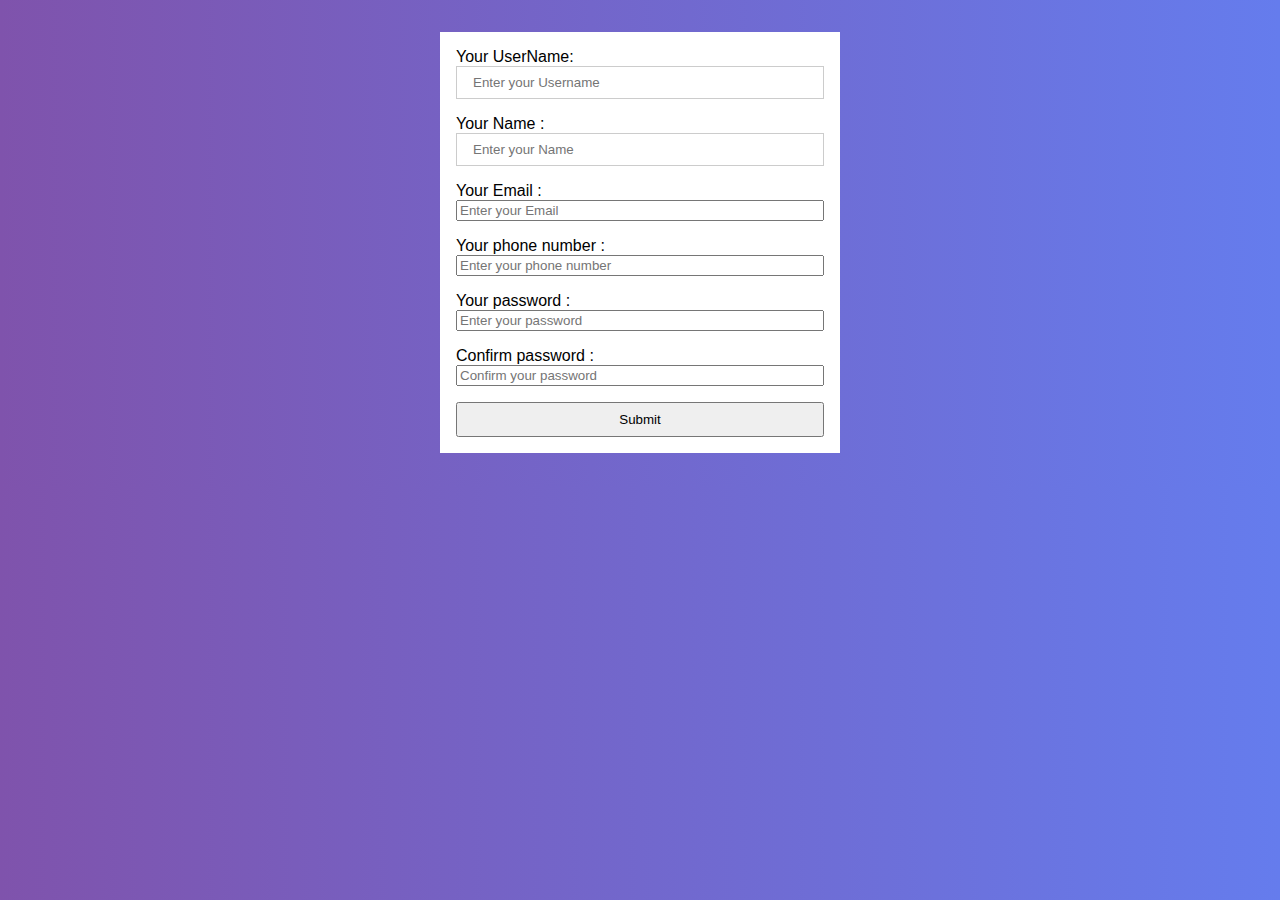
==== block-BJaaes/code/index.html @ ddd568d1 "Form-Validation" ====
<!-- <!DOCTYPE html>
<html lang="en">
  <head>
    <meta charset="UTF-8" />
    <meta name="viewport" content="width=device-width, initial-scale=1.0" />
    <link rel="stylesheet" href="style.css" />
    <title>Form Validation 👇</title>
  </head>
  <body>
   
    <script src="./script.js"></script>
  </body>
</html> -->
<!DOCTYPE html>
<html lang="en">
  <head>
    <meta charset="UTF-8" />
    <meta name="viewport" content="width=device-width, initial-scale=1.0" />
    <link rel="stylesheet" href="style.css" />
    <title>Form Validation 👇</title>
  </head>
  <body>
    <div>
      <form class="container">
        <div class="form-control">
          <label for="username">Your UserName:</label>
          <input
            id="username"
            type="text"
            name="username"
            placeholder="Enter your Username"
          />
          <small></small>
        </div>
        <div class="form-control">
          <label for="name">Your Name :</label>
          <input
            id="name"
            type="text"
            name="name"
            placeholder="Enter your Name"
          />
          <small></small>
        </div>
        <div class="form-control">
          <label for="email">Your Email :</label>
          <input
            id="email"
            type="email"
            name="email"
            placeholder="Enter your Email"
          />
          <small></small>
        </div>

        <div class="form-control">
          <label for="phone">Your phone number :</label>
          <input
            id="phone"
            type="tel"
            name="phone"
            placeholder="Enter your phone number"
          />
          <small></small>
        </div>
        <div class="form-control">
          <label for="password"> Your password :</label>
          <input
            id="password"
            type="password"
            name="password"
            placeholder="Enter your password"
          />
        </div>
        <div class="form-control">
          <label for="password"> Confirm password :</label>
          <input
            id="confirm_password"
            type="password"
            name="confirm_password"
            placeholder="Confirm your password"
          />
        </div>
        <button type="submit">Submit</button>
      </form>
    </div>
    <script src="./script.js"></script>
  </body>
</html>
---- block-BJaaes/code/style.css ----
/* CSS Reset */

html {
  box-sizing: border-box;
  font-size: 16px;
}

*,
*:before,
*:after {
  box-sizing: inherit;
}

body,
h1,
h2,
h3,
h4,
h5,
h6,
p,
ol,
ul {
  margin: 0;
  padding: 0;
  font-weight: normal;
}

ol,
ul {
  list-style: none;
}

img {
  max-width: 100%;
  height: auto;
}

/* Main CSS */

body {
  font-family: -apple-system, BlinkMacSystemFont, "Segoe UI", Roboto, Oxygen,
    Ubuntu, Cantarell, "Open Sans", "Helvetica Neue", sans-serif;
  background: linear-gradient(to right, #7f53ac 0, #657ced 100%);
}
* {
  box-sizing: border-box;
}

button {
  padding: 0.5rem;
}

body {
  margin-top: 2rem;
}

input[type="text"] {
  padding: 0.5rem 1rem;
  border: none;
  border: 1px solid rgba(0, 0, 0, 0.2);
  width: 100%;
}
select {
  padding: 0.5rem 1rem;
  border: none;
  border: 1px solid rgba(0, 0, 0, 0.2);
}

.container {
  max-width: 400px;
  margin: 2rem auto;
  background: white;
  padding: 1rem;
  display: flex;
  flex-direction: column;
  gap: 1rem;
}

p {
  padding-top: 1rem;
}

.form-control {
  width: 100%;
  display: flex;
  flex-direction: column;
}
/* input[type="text"] {
  width: 100%;
} */
.terms {
  display: inline-block;
}
---- block-BJaaes/code/style.css ----
/* CSS Reset */

html {
  box-sizing: border-box;
  font-size: 16px;
}

*,
*:before,
*:after {
  box-sizing: inherit;
}

body,
h1,
h2,
h3,
h4,
h5,
h6,
p,
ol,
ul {
  margin: 0;
  padding: 0;
  font-weight: normal;
}

ol,
ul {
  list-style: none;
}

img {
  max-width: 100%;
  height: auto;
}

/* Main CSS */

body {
  font-family: -apple-system, BlinkMacSystemFont, "Segoe UI", Roboto, Oxygen,
    Ubuntu, Cantarell, "Open Sans", "Helvetica Neue", sans-serif;
  background: linear-gradient(to right, #7f53ac 0, #657ced 100%);
}
* {
  box-sizing: border-box;
}

button {
  padding: 0.5rem;
}

body {
  margin-top: 2rem;
}

input[type="text"] {
  padding: 0.5rem 1rem;
  border: none;
  border: 1px solid rgba(0, 0, 0, 0.2);
  width: 100%;
}
select {
  padding: 0.5rem 1rem;
  border: none;
  border: 1px solid rgba(0, 0, 0, 0.2);
}

.container {
  max-width: 400px;
  margin: 2rem auto;
  background: white;
  padding: 1rem;
  display: flex;
  flex-direction: column;
  gap: 1rem;
}

p {
  padding-top: 1rem;
}

.form-control {
  width: 100%;
  display: flex;
  flex-direction: column;
}
/* input[type="text"] {
  width: 100%;
} */
.terms {
  display: inline-block;
}
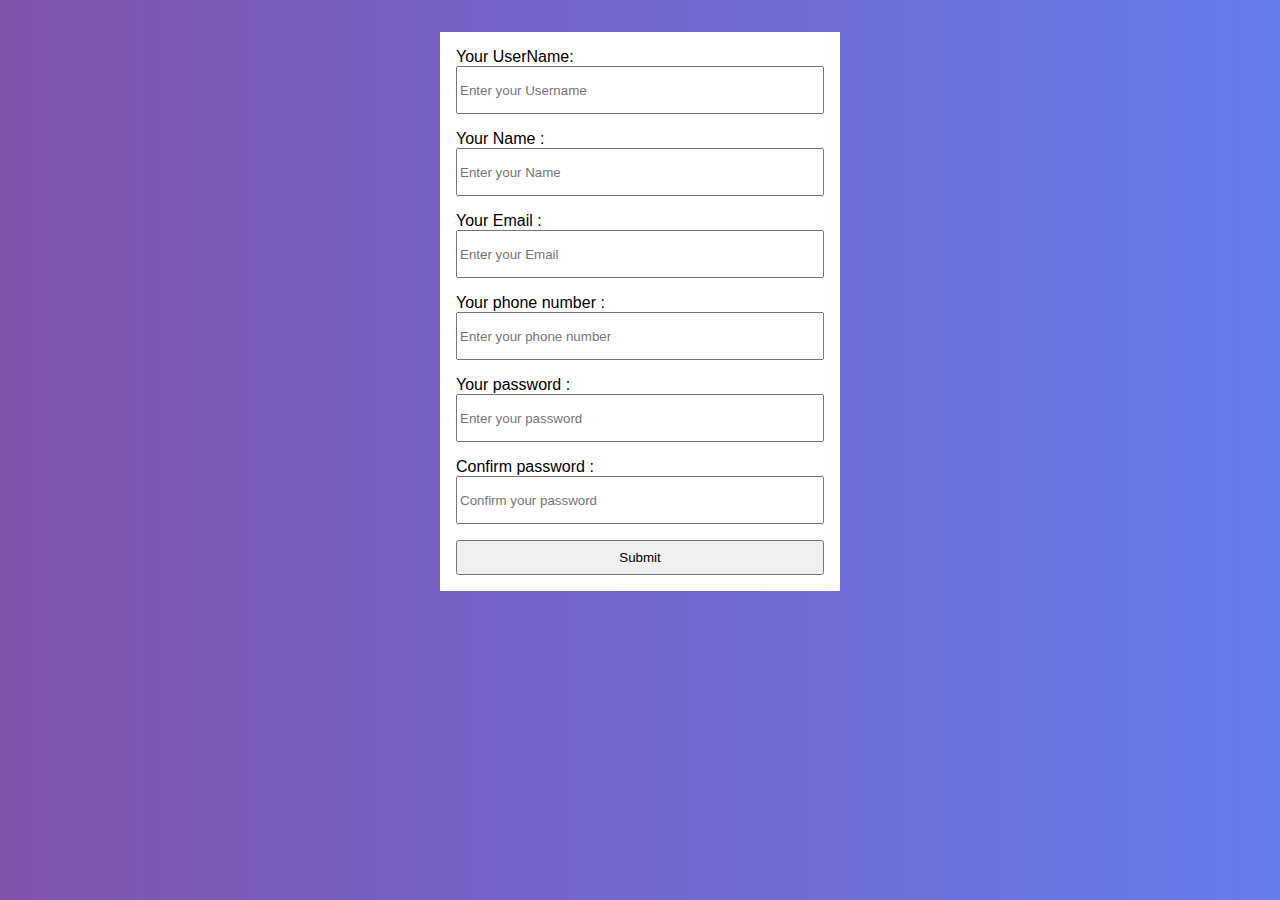
==== commit 9e3a2278: "Form-Validation-update" ====
--- a/block-BJaaes/code/index.html
+++ b/block-BJaaes/code/index.html
@@ -1,16 +1,3 @@
-<!-- <!DOCTYPE html>
-<html lang="en">
-  <head>
-    <meta charset="UTF-8" />
-    <meta name="viewport" content="width=device-width, initial-scale=1.0" />
-    <link rel="stylesheet" href="style.css" />
-    <title>Form Validation 👇</title>
-  </head>
-  <body>
-   
-    <script src="./script.js"></script>
-  </body>
-</html> -->
 <!DOCTYPE html>
 <html lang="en">
   <head>
@@ -46,7 +33,7 @@
           <label for="email">Your Email :</label>
           <input
             id="email"
-            type="email"
+            type="text"
             name="email"
             placeholder="Enter your Email"
           />
@@ -71,6 +58,7 @@
             name="password"
             placeholder="Enter your password"
           />
+          <small></small>
         </div>
         <div class="form-control">
           <label for="password"> Confirm password :</label>
@@ -80,6 +68,7 @@
             name="confirm_password"
             placeholder="Confirm your password"
           />
+          <small></small>
         </div>
         <button type="submit">Submit</button>
       </form>
--- a/block-BJaaes/code/style.css
+++ b/block-BJaaes/code/style.css
@@ -54,18 +54,15 @@
 body {
   margin-top: 2rem;
 }
-
-input[type="text"] {
+input {
+  height: 48px;
+}
+/* input[type="text"] {
   padding: 0.5rem 1rem;
   border: none;
   border: 1px solid rgba(0, 0, 0, 0.2);
   width: 100%;
-}
-select {
-  padding: 0.5rem 1rem;
-  border: none;
-  border: 1px solid rgba(0, 0, 0, 0.2);
-}
+} */
 
 .container {
   max-width: 400px;
@@ -83,12 +80,22 @@
 
 .form-control {
   width: 100%;
+
   display: flex;
   flex-direction: column;
 }
-/* input[type="text"] {
+input[type="text"] {
   width: 100%;
-} */
+}
 .terms {
   display: inline-block;
 }
+
+/* mera */
+
+.error {
+  border: 1px solid red;
+}
+.success {
+  border: 1px solid green;
+}
